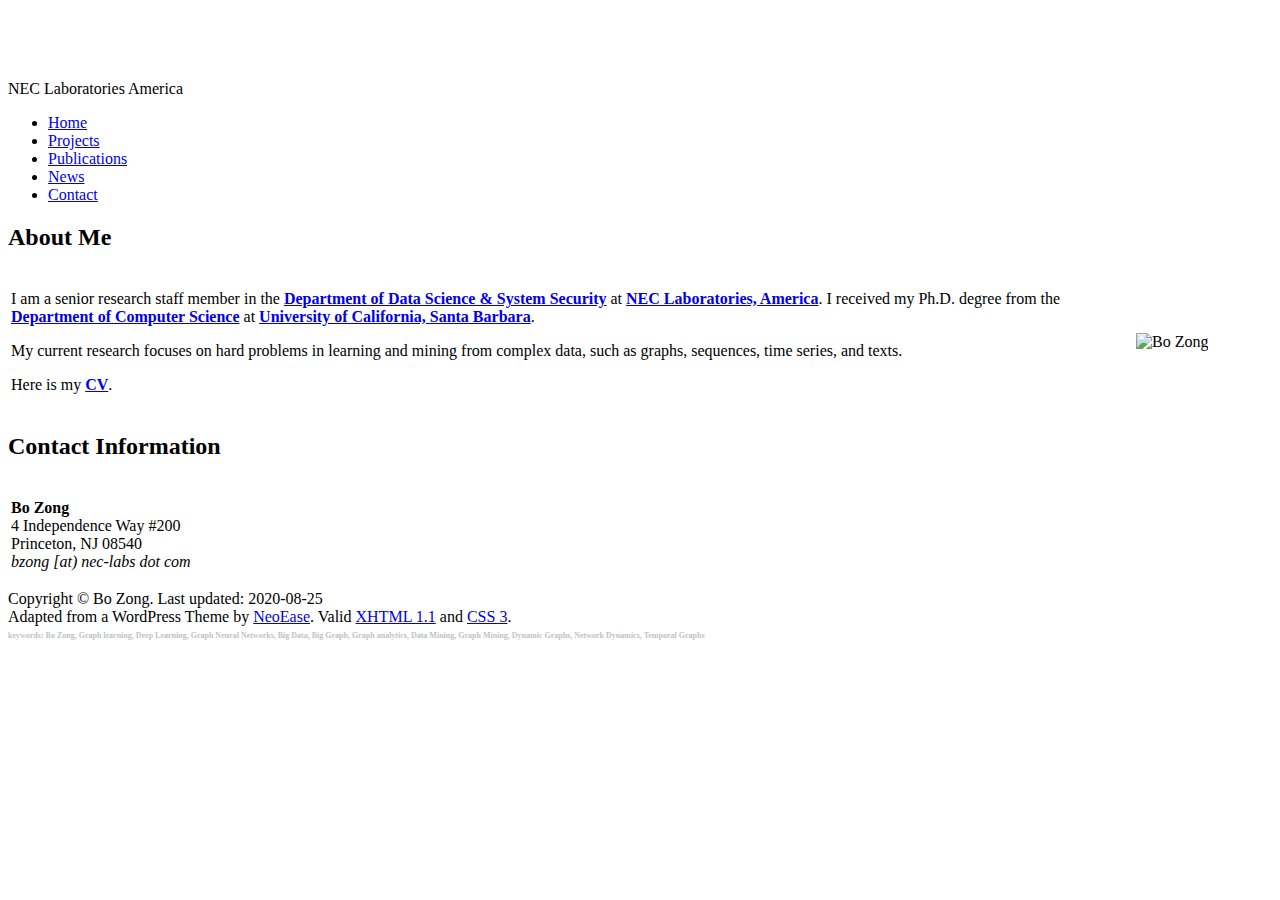
==== index.html @ a59e21fc "update" ====
<!DOCTYPE html PUBLIC "-//W3C//DTD XHTML 1.1//EN" "http://www.w3.org/TR/xhtml11/DTD/xhtml11.dtd">
<html xmlns="http://www.w3.org/1999/xhtml">
	<head>
		<meta http-equiv="Content-Type" content="text/html; charset=UTF-8" />
		<title>Bo Zong's Homepage</title>
		<style type="text/css" media="screen">@import url(bzong.github.io/style.css);</style>
	</head>
	<body>
		<div id="wrap">
			<div id="container" class="one-column" >
				<div id="header">
					<div id="caption">
						<h1 id="title" style="color: white;">Bo Zong</h1>
						<div id="tagline">NEC Laboratories America</div>
					</div>
					<div class="fixed"></div>

				</div>
				<div id="navigation">
					<ul id="menus">
  					  <li class="page_item">
						  <a class="home" title="Home" href="index.html">Home</a>
					  </li>
  					  <li class="page_item">
						  <a href="bzong.github.io/project.html">Projects</a>
					  </li>
  				  	  <li class="page_item">
						  <a href="bzong.github.io/publication.html" title="Publications">Publications</a>
					  </li>
  					  <li class="page_item">
						  <a href="index.html#news">News</a>
					  </li>
  				      <li class="page_item">
						  <a href="index.html#contact" title = "Contact">Contact</a>
					  </li>
				    </ul>
					<div class="fixed"></div>
				</div>

				<div id="content">
					<div id="main">

						<div class="post">
							<h2>About Me</h2>
							<div class="content">
								<table style="border: 0 none;" >
									<tr>
										<td style="border: 0 none;">
											<p>I am a senior research staff member in the <a href="http://www.nec-labs.com/research-departments/data-science-systems-research/data-science-systems-research-home" target="_blank"><b>Department of Data Science & System Security</b></a> at <a href="http://www.nec-labs.com/" target="_blank"><b>NEC Laboratories, America</b></a>. I received my Ph.D. degree from the <a href="http://www.cs.ucsb.edu/" target="_blank"><b>Department of Computer Science</b></a> at <a href="http://www.ucsb.edu/" target="_blank"><b>University of California, Santa Barbara</b></a>.

											<p>My current research focuses on hard problems in learning and mining from complex data, such as graphs, sequences, time series, and texts. </p>
											<p>Here is my <a href="bzong.github.io/doc/cv_bo.pdf" target="_blank"><b>CV</b></a>.</p>

										</td>
										<td style="border: 0 none; width: 133px"><img src="bzong.github.io/img/bo_zong.jpg" alt="Bo Zong"/></td>
									</tr>
								</table>

							</div>
						</div>

						<div class="post">
							<a name=contact></a>
							<h2>Contact Information</h2>
							<div class="content">
								<table>
									<tr>
										<td>
											<p><b>Bo Zong</b><br/>
												4 Independence Way #200<br/>
												Princeton, NJ 08540<br/>
												<em>bzong [at) nec-labs dot com</em> 
											</p>
										</td>
									</tr>
								</table>
							</div>
						</div>
					</div>
					<div class="fixed"></div>
				</div>


				<div id="footer">
					<div id="copyright">
						Copyright &copy; Bo Zong.  Last updated:
						<script type="text/javascript">
						<!--
						var LastUpdated = "2020-08-25";
						document.writeln (LastUpdated);
						-->
						</script>
					</div>
					<div id="themeinfo">
						Adapted from a WordPress Theme by <a href="http://www.neoease.com/">NeoEase</a>. Valid <a href="http://validator.w3.org/check?uri=referer">XHTML 1.1</a> and <a href="http://jigsaw.w3.org/css-validator/check/referer?profile=css3">CSS 3</a>.	
					</div>
				</div>
			</div>
		</div>
		<h1 style="font-size:50%;color:#BEC3C6;">keywords: Bo Zong, Graph learning, Deep Learning, Graph Neural Networks, Big Data, Big Graph, Graph analytics, Data Mining, Graph Mining, Dynamic Graphs, Network Dynamics, Temporal Graphs</h1>
	</body>
</html>
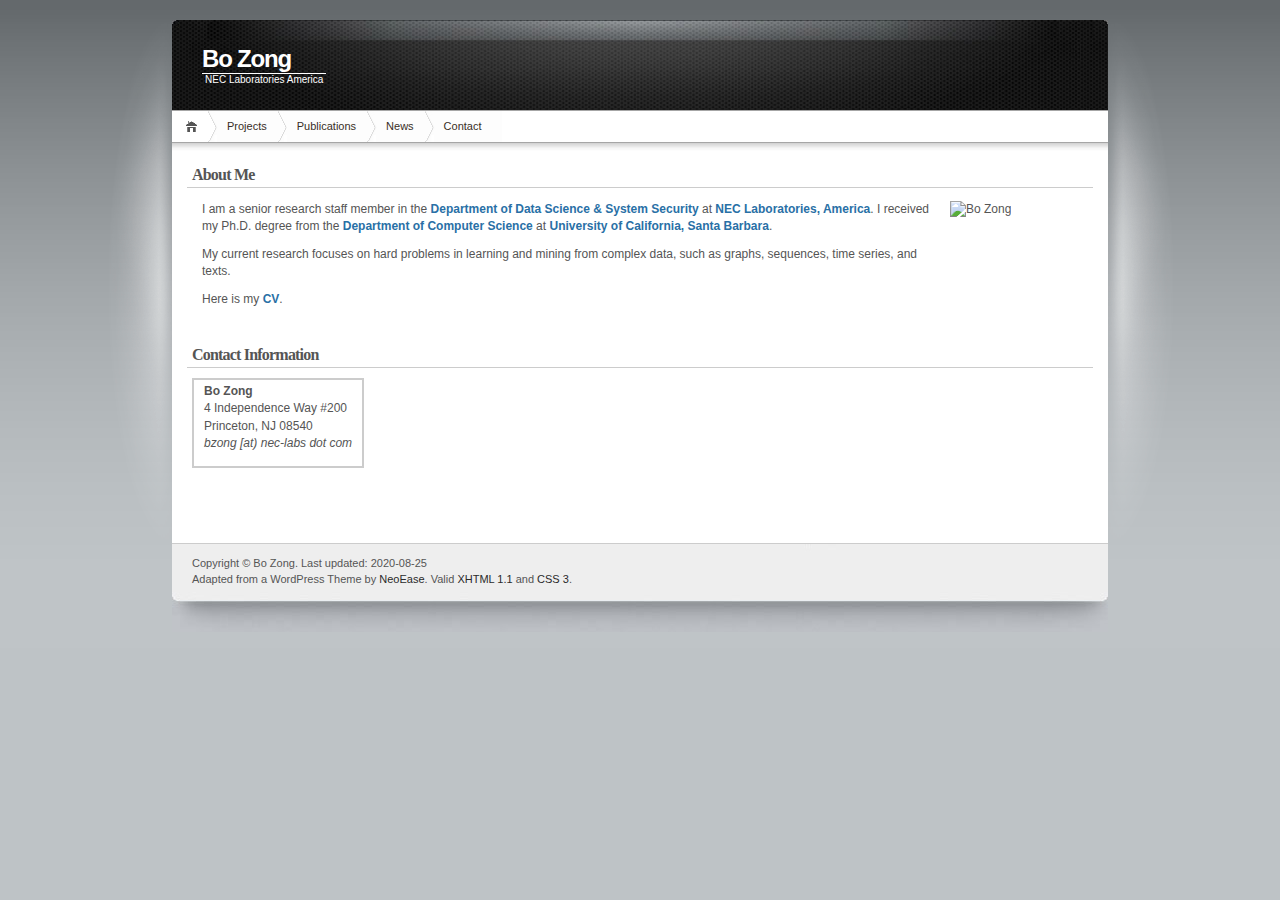
==== commit 4a813a02: "adding stuff" ====
--- a/index.html
+++ b/index.html
@@ -3,7 +3,7 @@
 	<head>
 		<meta http-equiv="Content-Type" content="text/html; charset=UTF-8" />
 		<title>Bo Zong's Homepage</title>
-		<style type="text/css" media="screen">@import url(bzong.github.io/style.css);</style>
+		<style type="text/css" media="screen">@import url(style.css);</style>
 	</head>
 	<body>
 		<div id="wrap">
@@ -22,10 +22,10 @@
 						  <a class="home" title="Home" href="index.html">Home</a>
 					  </li>
   					  <li class="page_item">
-						  <a href="bzong.github.io/project.html">Projects</a>
+						  <a href="project.html">Projects</a>
 					  </li>
   				  	  <li class="page_item">
-						  <a href="bzong.github.io/publication.html" title="Publications">Publications</a>
+						  <a href="publication.html" title="Publications">Publications</a>
 					  </li>
   					  <li class="page_item">
 						  <a href="index.html#news">News</a>
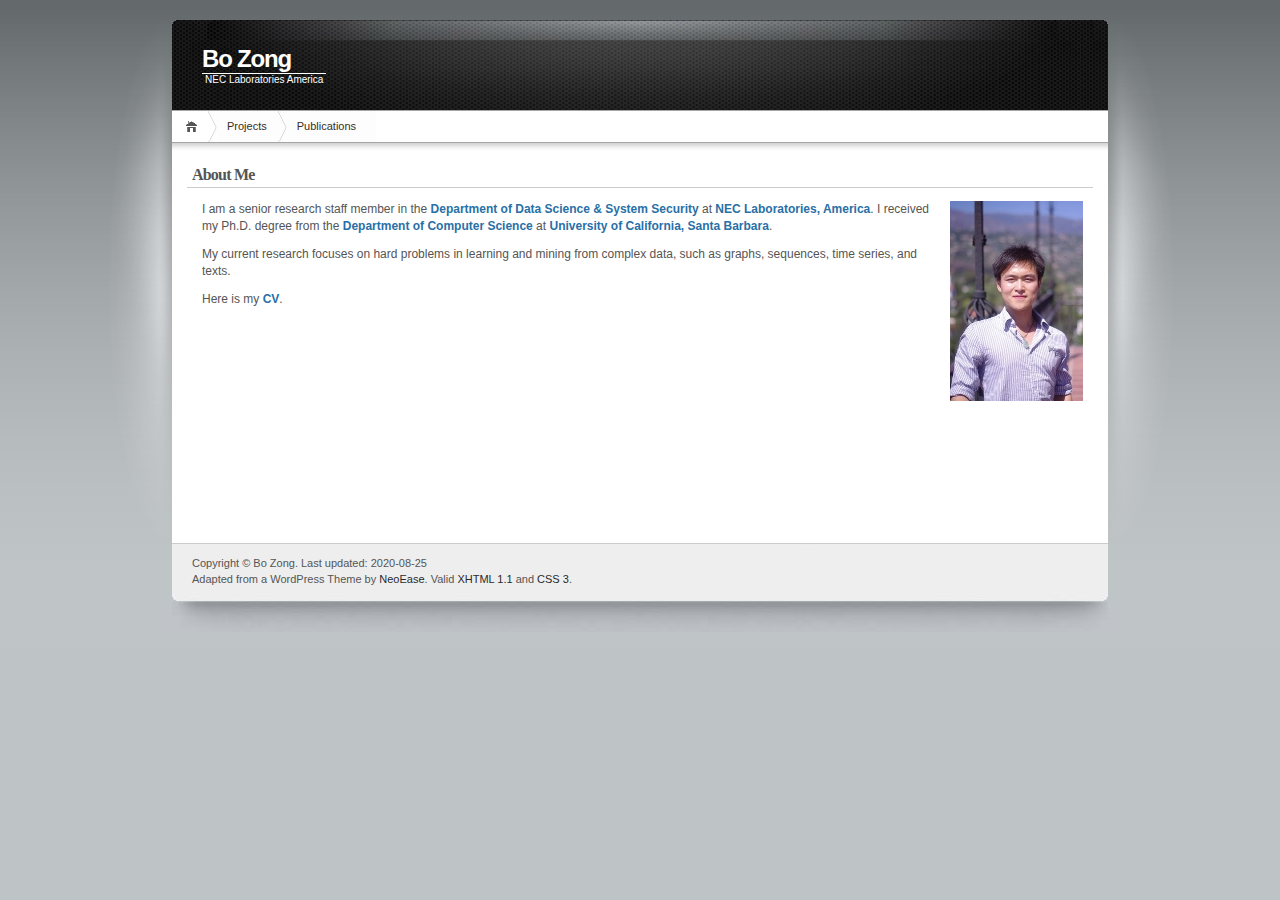
==== commit e5928aa1: "update" ====
--- a/index.html
+++ b/index.html
@@ -27,12 +27,6 @@
   				  	  <li class="page_item">
 						  <a href="publication.html" title="Publications">Publications</a>
 					  </li>
-  					  <li class="page_item">
-						  <a href="index.html#news">News</a>
-					  </li>
-  				      <li class="page_item">
-						  <a href="index.html#contact" title = "Contact">Contact</a>
-					  </li>
 				    </ul>
 					<div class="fixed"></div>
 				</div>
@@ -52,28 +46,10 @@
 											<p>Here is my <a href="bzong.github.io/doc/cv_bo.pdf" target="_blank"><b>CV</b></a>.</p>
 
 										</td>
-										<td style="border: 0 none; width: 133px"><img src="bzong.github.io/img/bo_zong.jpg" alt="Bo Zong"/></td>
+										<td style="border: 0 none; width: 133px"><img src="img/bo_zong.jpg" alt="Bo Zong"/></td>
 									</tr>
 								</table>
 
-							</div>
-						</div>
-
-						<div class="post">
-							<a name=contact></a>
-							<h2>Contact Information</h2>
-							<div class="content">
-								<table>
-									<tr>
-										<td>
-											<p><b>Bo Zong</b><br/>
-												4 Independence Way #200<br/>
-												Princeton, NJ 08540<br/>
-												<em>bzong [at) nec-labs dot com</em> 
-											</p>
-										</td>
-									</tr>
-								</table>
 							</div>
 						</div>
 					</div>
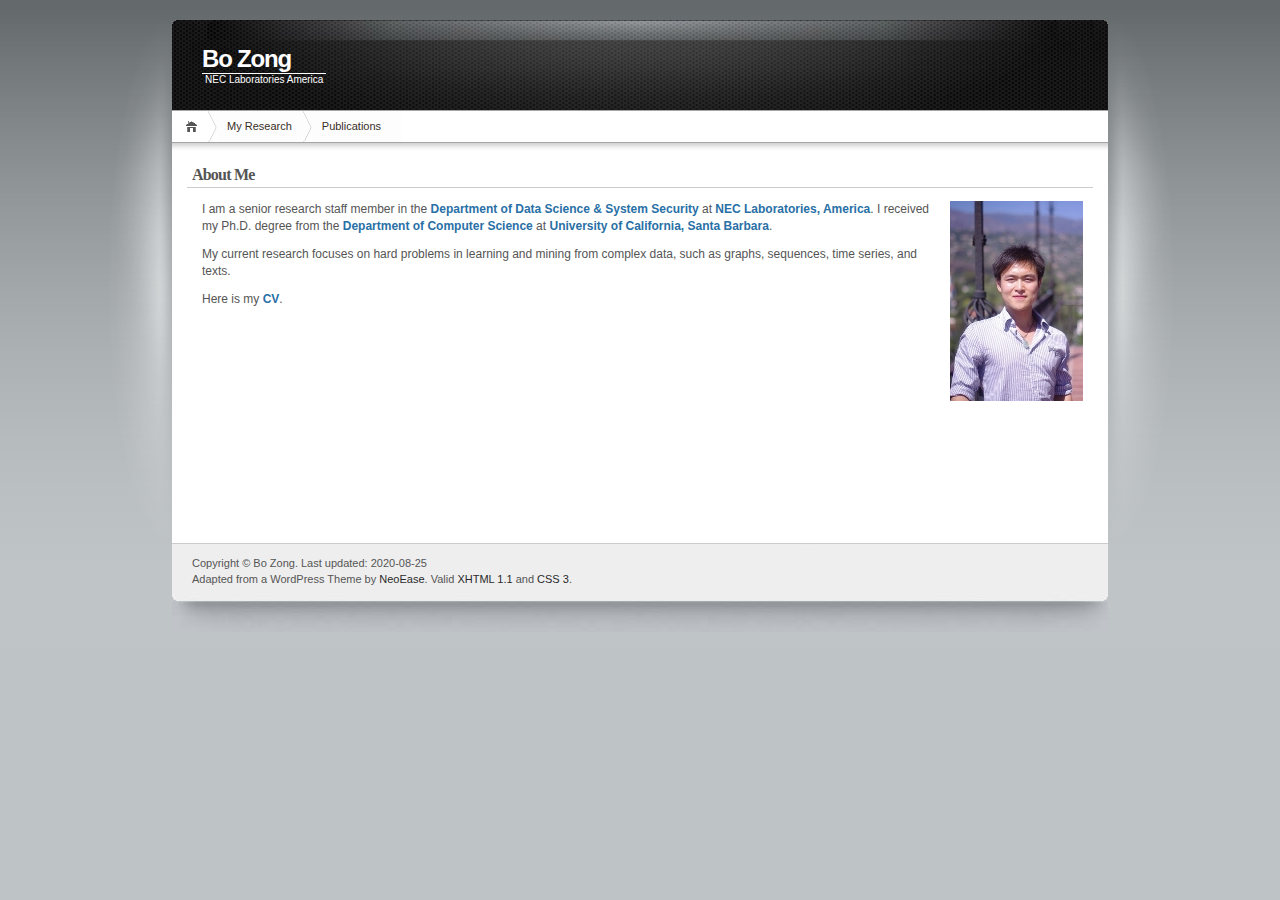
==== commit 31778dda: "adding updates" ====
--- a/index.html
+++ b/index.html
@@ -22,7 +22,7 @@
 						  <a class="home" title="Home" href="index.html">Home</a>
 					  </li>
   					  <li class="page_item">
-						  <a href="project.html">Projects</a>
+						  <a href="project.html">My Research</a>
 					  </li>
   				  	  <li class="page_item">
 						  <a href="publication.html" title="Publications">Publications</a>
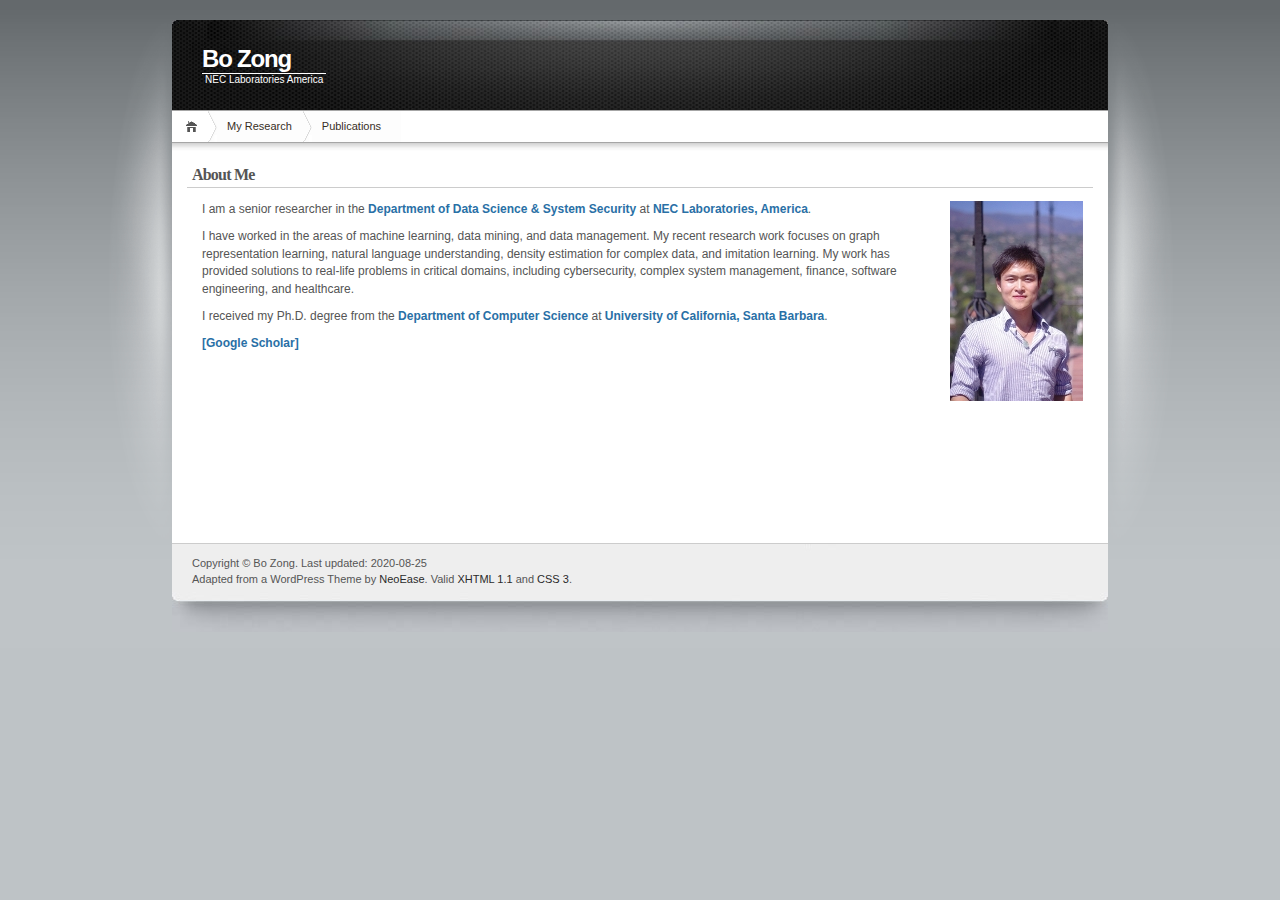
==== commit 9a9ca911: "update pages" ====
--- a/index.html
+++ b/index.html
@@ -40,10 +40,17 @@
 								<table style="border: 0 none;" >
 									<tr>
 										<td style="border: 0 none;">
-											<p>I am a senior research staff member in the <a href="http://www.nec-labs.com/research-departments/data-science-systems-research/data-science-systems-research-home" target="_blank"><b>Department of Data Science & System Security</b></a> at <a href="http://www.nec-labs.com/" target="_blank"><b>NEC Laboratories, America</b></a>. I received my Ph.D. degree from the <a href="http://www.cs.ucsb.edu/" target="_blank"><b>Department of Computer Science</b></a> at <a href="http://www.ucsb.edu/" target="_blank"><b>University of California, Santa Barbara</b></a>.
-
-											<p>My current research focuses on hard problems in learning and mining from complex data, such as graphs, sequences, time series, and texts. </p>
-											<p>Here is my <a href="bzong.github.io/doc/cv_bo.pdf" target="_blank"><b>CV</b></a>.</p>
+											<p>
+												I am a senior researcher in the <a href="http://www.nec-labs.com/research-departments/data-science-systems-research/data-science-systems-research-home" target="_blank"><b>Department of Data Science & System Security</b></a> at <a href="http://www.nec-labs.com/" target="_blank"><b>NEC Laboratories, America</b></a>.
+											</p>
+											<p> 
+												I have worked in the areas of machine learning, data mining, and data management. My recent research work focuses on graph representation learning, natural language understanding, density estimation for complex data, and imitation learning. My work has provided solutions to real-life problems in critical domains, including cybersecurity, complex system management, finance, software engineering, and healthcare.
+											</p>
+											<p>
+												I received my Ph.D. degree from the <a href="http://www.cs.ucsb.edu/" target="_blank"><b>Department of Computer Science</b></a> at <a href="http://www.ucsb.edu/" target="_blank"><b>University of California, Santa Barbara</b></a>.
+											</p>
+											<b><a href="https://scholar.google.com/citations?user=GZKO2WoAAAAJ&hl=en" target="_blank">[Google Scholar]</a></b>
+											
 
 										</td>
 										<td style="border: 0 none; width: 133px"><img src="img/bo_zong.jpg" alt="Bo Zong"/></td>
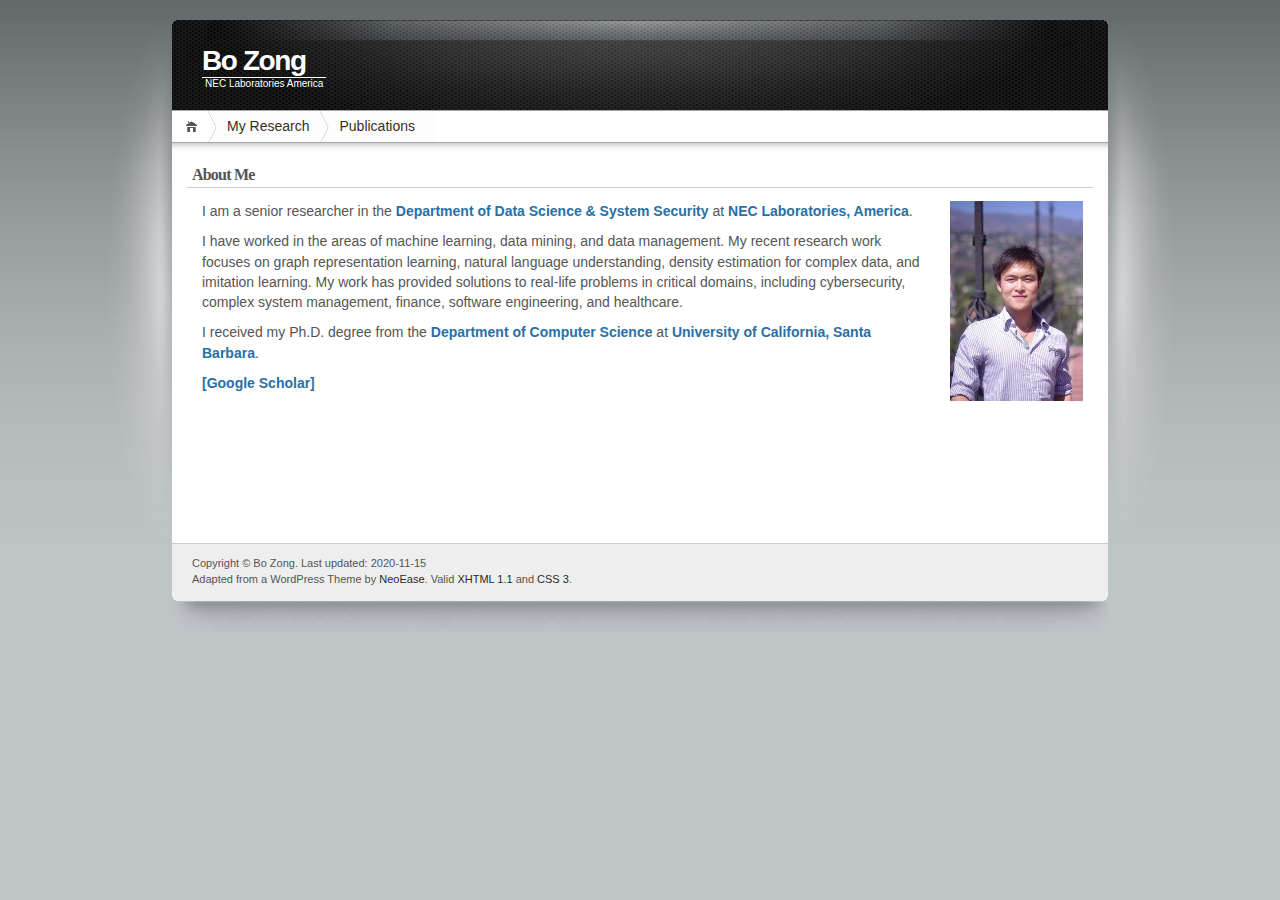
==== commit 77139f42: "update time" ====
--- a/index.html
+++ b/index.html
@@ -69,7 +69,7 @@
 						Copyright &copy; Bo Zong.  Last updated:
 						<script type="text/javascript">
 						<!--
-						var LastUpdated = "2020-08-25";
+						var LastUpdated = "2020-11-15";
 						document.writeln (LastUpdated);
 						-->
 						</script>
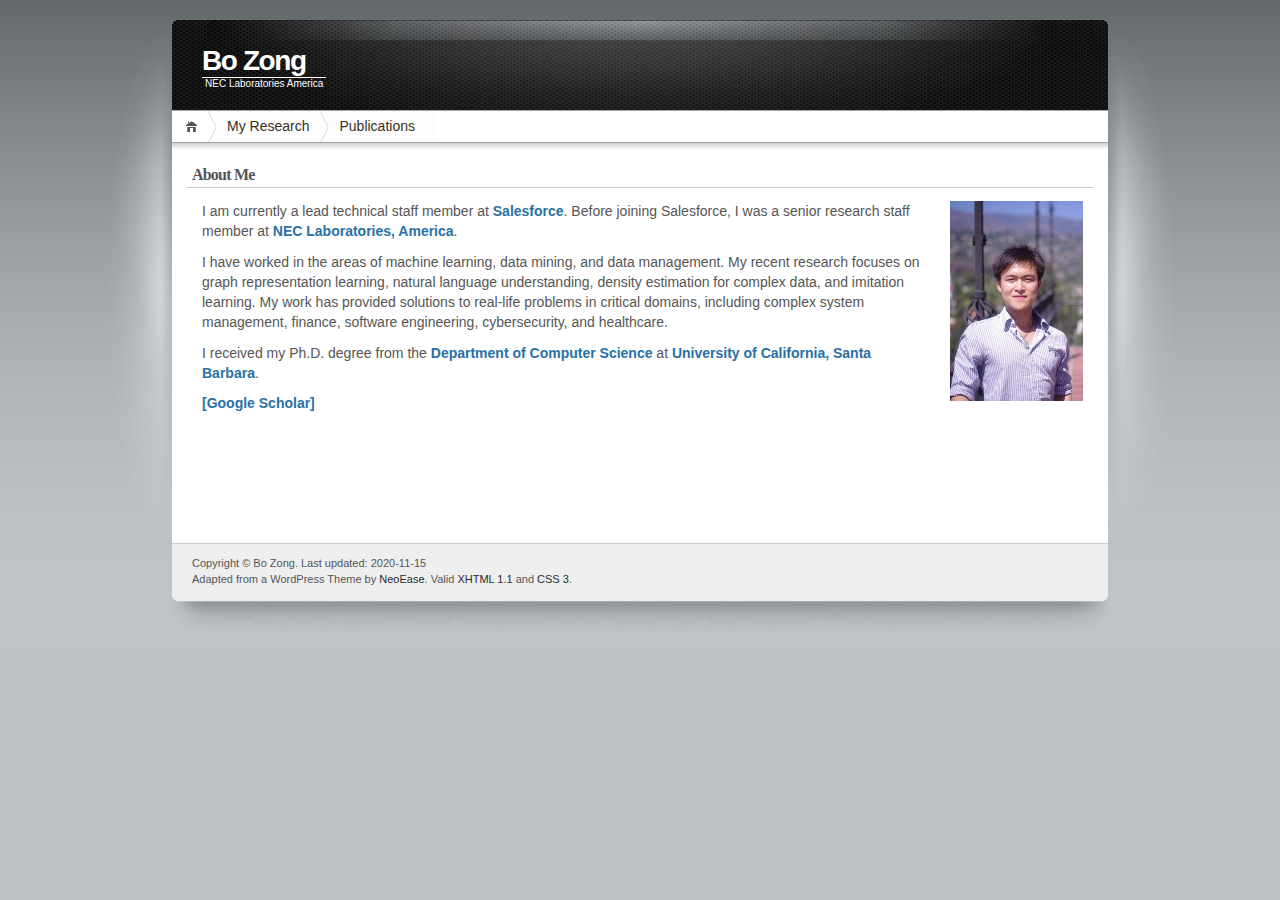
==== commit ebcd5767: "update page" ====
--- a/index.html
+++ b/index.html
@@ -41,10 +41,10 @@
 									<tr>
 										<td style="border: 0 none;">
 											<p>
-												I am a senior researcher in the <a href="http://www.nec-labs.com/research-departments/data-science-systems-research/data-science-systems-research-home" target="_blank"><b>Department of Data Science & System Security</b></a> at <a href="http://www.nec-labs.com/" target="_blank"><b>NEC Laboratories, America</b></a>.
+												I am currently a lead technical staff member at <a href="https://www.salesforce.com/" target="_blank"><b>Salesforce</b></a>. Before joining Salesforce, I was a senior research staff member at <a href="http://www.nec-labs.com/" target="_blank"><b>NEC Laboratories, America</b></a>.
 											</p>
 											<p> 
-												I have worked in the areas of machine learning, data mining, and data management. My recent research work focuses on graph representation learning, natural language understanding, density estimation for complex data, and imitation learning. My work has provided solutions to real-life problems in critical domains, including cybersecurity, complex system management, finance, software engineering, and healthcare.
+												I have worked in the areas of machine learning, data mining, and data management. My recent research focuses on graph representation learning, natural language understanding, density estimation for complex data, and imitation learning. My work has provided solutions to real-life problems in critical domains, including complex system management, finance, software engineering, cybersecurity, and healthcare.
 											</p>
 											<p>
 												I received my Ph.D. degree from the <a href="http://www.cs.ucsb.edu/" target="_blank"><b>Department of Computer Science</b></a> at <a href="http://www.ucsb.edu/" target="_blank"><b>University of California, Santa Barbara</b></a>.
